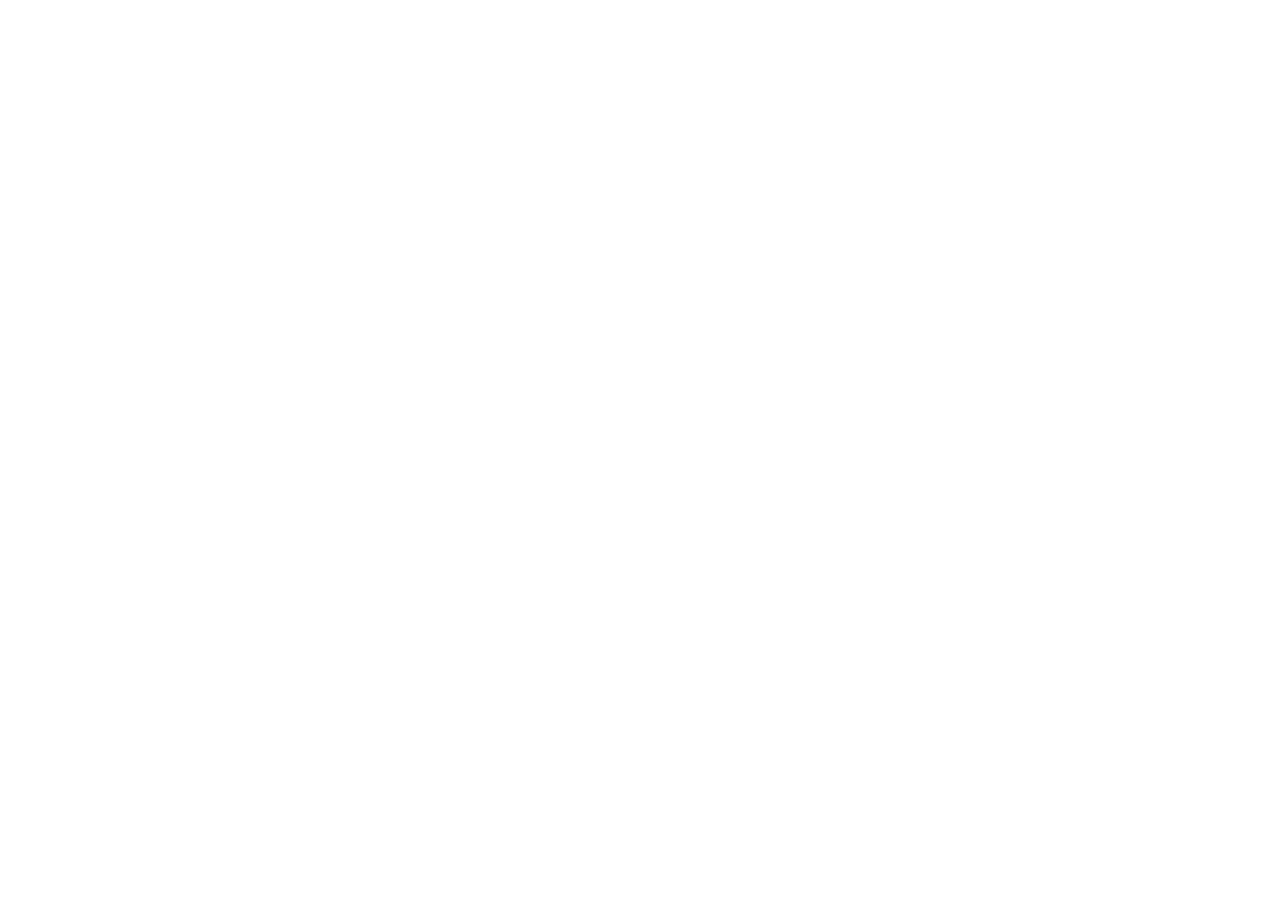
==== UITable/index.html @ 07db131b "started on uitable" ====
<!DOCTYPE html>
<html lang="en">
<head>
    <meta charset="UTF-8">
    <title>Title</title>
    <link rel="stylesheet" href="style.css">
    <link rel="stylesheet" href="/bootstrap/bootstrap.css">
    <link rel="stylesheet" href="/bootstrap/bootstrap-grid.min.css">
    <link rel="stylesheet" href="https://stackpath.bootstrapcdn.com/bootstrap/4.4.1/css/bootstrap.min.css" integrity="sha384-Vkoo8x4CGsO3+Hhxv8T/Q5PaXtkKtu6ug5TOeNV6gBiFeWPGFN9MuhOf23Q9Ifjh" crossorigin="anonymous">
    <meta name="viewport" content="width=device-width, initial-scale=1, shrink-to-fit=no">
</head>
<body>

</body>
</html>
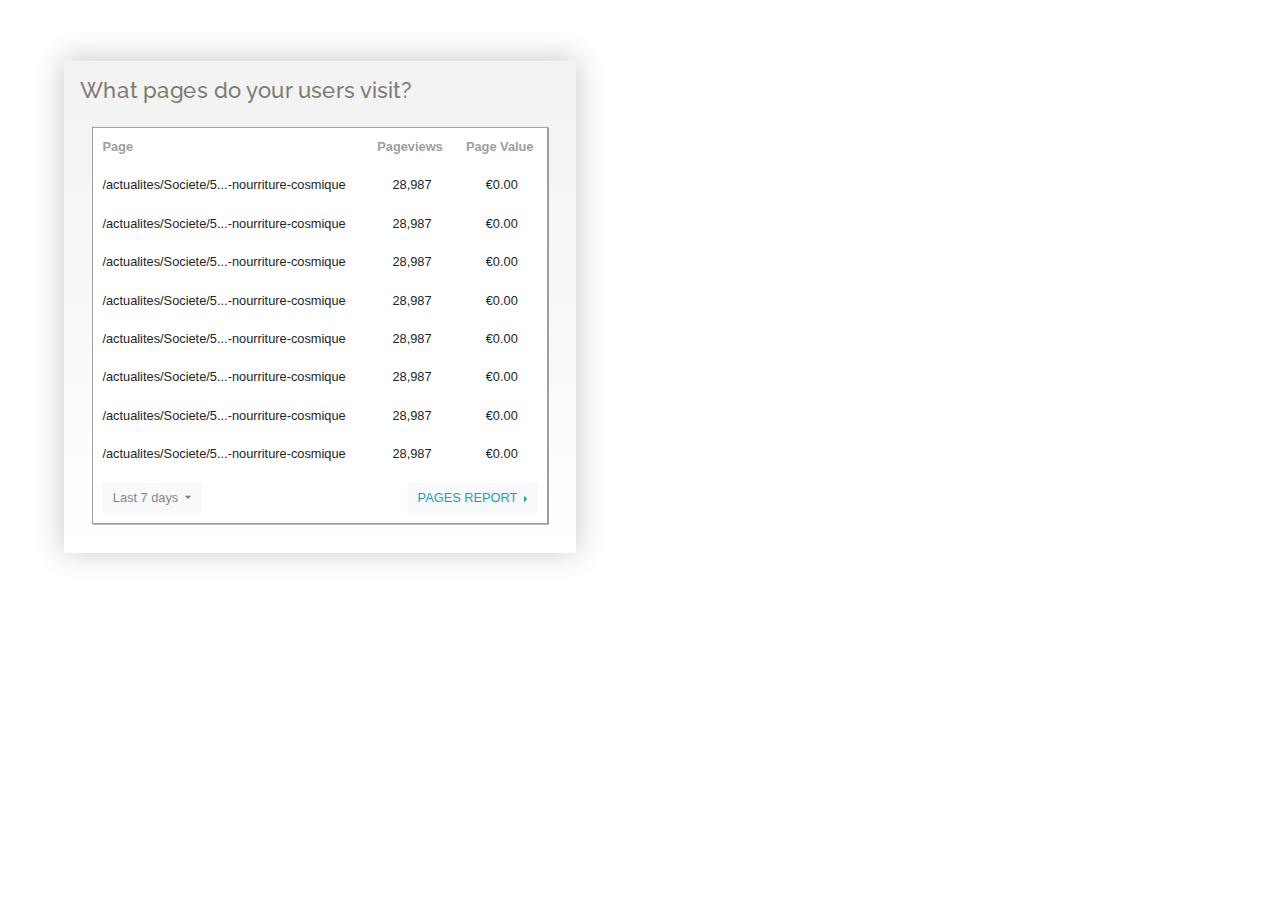
==== commit f715107a: "finished the UI table challenge using bootstrap and css" ====
--- a/UITable/index.html
+++ b/UITable/index.html
@@ -8,8 +8,75 @@
     <link rel="stylesheet" href="/bootstrap/bootstrap-grid.min.css">
     <link rel="stylesheet" href="https://stackpath.bootstrapcdn.com/bootstrap/4.4.1/css/bootstrap.min.css" integrity="sha384-Vkoo8x4CGsO3+Hhxv8T/Q5PaXtkKtu6ug5TOeNV6gBiFeWPGFN9MuhOf23Q9Ifjh" crossorigin="anonymous">
     <meta name="viewport" content="width=device-width, initial-scale=1, shrink-to-fit=no">
+    <link href="https://fonts.googleapis.com/css?family=Raleway&display=swap" rel="stylesheet">
 </head>
 <body>
+<div id="tableBlock">
+    <h3> What pages do your users visit?</h3>
+    <div id="borderTable">
+<table class="table table-borderless">
+    <thead>
+    <tr>
+        <th scope="col">Page</th>
+        <th scope="col">Pageviews</th>
+        <th scope="col">Page Value</th>
+    </tr>
+    </thead>
+    <tbody>
+    <tr>
+    <td >/actualites/Societe/5...-nourriture-cosmique</td>
+    <td class="viewColumn"> 28,987</td>
+    <td class="valueColumn"> €0.00</td></tr>
+    <tr>
+    <td >/actualites/Societe/5...-nourriture-cosmique</td>
+    <td class="viewColumn"> 28,987</td>
+    <td class="valueColumn"> €0.00</td></tr>
+    <tr>
+    <td >/actualites/Societe/5...-nourriture-cosmique</td>
+    <td class="viewColumn"> 28,987</td>
+    <td class="valueColumn"> €0.00</td></tr>
+    <tr>
+    <td >/actualites/Societe/5...-nourriture-cosmique</td>
+    <td class="viewColumn"> 28,987</td>
+    <td class="valueColumn"> €0.00</td></tr>
+    <tr>
+    <td >/actualites/Societe/5...-nourriture-cosmique</td>
+    <td class="viewColumn"> 28,987</td>
+    <td class="valueColumn"> €0.00</td></tr>
+    <tr>
+    <td >/actualites/Societe/5...-nourriture-cosmique</td>
+    <td class="viewColumn"> 28,987</td>
+    <td class="valueColumn"> €0.00</td></tr>
+    <tr>
+    <td >/actualites/Societe/5...-nourriture-cosmique</td>
+    <td class="viewColumn"> 28,987</td>
+    <td class="valueColumn"> €0.00</td></tr>
+    <tr>
+    <td >/actualites/Societe/5...-nourriture-cosmique</td>
+    <td class="viewColumn"> 28,987</td>
+    <td class="valueColumn"> €0.00</td></tr>
+    <tr>
+    </tbody>
+    <tfoot>
+    <tr>
+    <td colspan="3" > <div class="dropdown float-left">
+        <button class="btn btn-light dropdown-toggle dropdownMenu text-black-50" type="button" id="dropdownMenuButton" data-toggle="dropdown" aria-haspopup="true" aria-expanded="false">
+            Last 7 days
+        </button> </div>
+        <div class="btn-group dropright float-right">
+            <button type="button" class="btn btn-light dropdown-toggle text-info" data-toggle="dropdown" aria-haspopup="true" aria-expanded="false">
+                PAGES REPORT
+            </button>
+            <div class="dropdown-menu">
+                <!-- Dropdown menu links -->
+            </div>
+        </div> </td>
+    </tr>
+    </tfoot>
+</table>
+    </div>
+</div>
+
 
 </body>
 </html>--- a/UITable/style.css
+++ b/UITable/style.css
@@ -0,0 +1,34 @@
+th {
+    color: #a09d9d
+}
+
+#tableBlock {
+    transform: scale(0.8);
+    width: 50%;
+    background-image: linear-gradient(RGB(242,242,242), white);
+    padding: 20px;
+    -webkit-box-shadow: 0px -2px 34px 2px rgba(0,0,0,0.20);
+    -moz-box-shadow: 0px -2px 34px 2px rgba(0,0,0,0.20);
+    box-shadow: 0px -2px 34px 2px rgba(0,0,0,0.20);
+}
+
+table {
+    background-color: white;
+    border: 1px solid #888888;
+    box-shadow: 1px 1px #888888;
+}
+
+.viewColumn, .valueColumn {
+    text-align: center;
+}
+
+h3 {
+    font-family: 'Raleway', sans-serif;
+    color: #7d7b71
+}
+
+#borderTable {
+    padding: 20px 15px 0px 15px;
+
+
+}